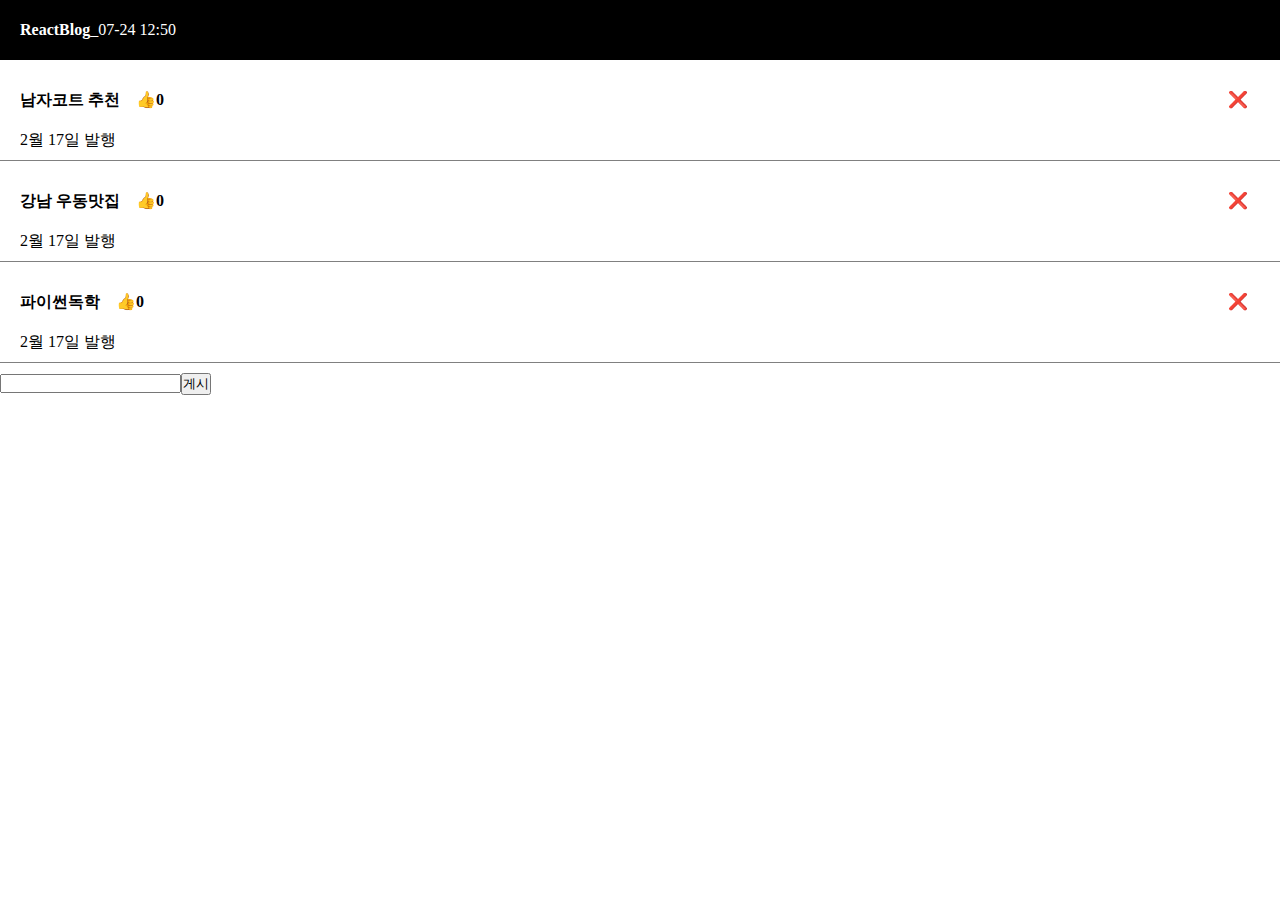
==== index.html @ 8e58c206 "Add files via upload" ====
<!DOCTYPE html>
<html lang="en">
  <head>
    <meta charset="UTF-8" />
    <link rel="icon" type="image/svg+xml" href="/vite.svg" />
    <meta name="viewport" content="width=device-width, initial-scale=1.0" />
    <title>Vite + React</title>
    <script type="module" crossorigin src="/assets/index-0fc6873d.js"></script>
    <link rel="stylesheet" href="/assets/index-392cc442.css">
  </head>
  <body>
    <div id="root"></div>
    
  </body>
</html>
---- assets/index-392cc442.css ----
*{margin:0;padding:0}div{box-sizing:border-box;line-height:40px}.changeTitle{width:52px;height:16px;background-color:#708090;border:1px solid black;color:#fff;margin-left:10px}.black-nav{display:flex;background-color:#000;width:100%;color:#fff;padding-left:20px;height:60px;align-items:center}.list{padding-left:20px;text-align:left;border-bottom:1px solid grey;margin-top:20px}.modal{margin-top:20px;padding:20px;background-color:#eee;text-align:left}.taB{margin-left:1rem}.taB:hover{cursor:pointer}.margin{float:right;margin-right:2rem}.margin:hover{cursor:pointer}
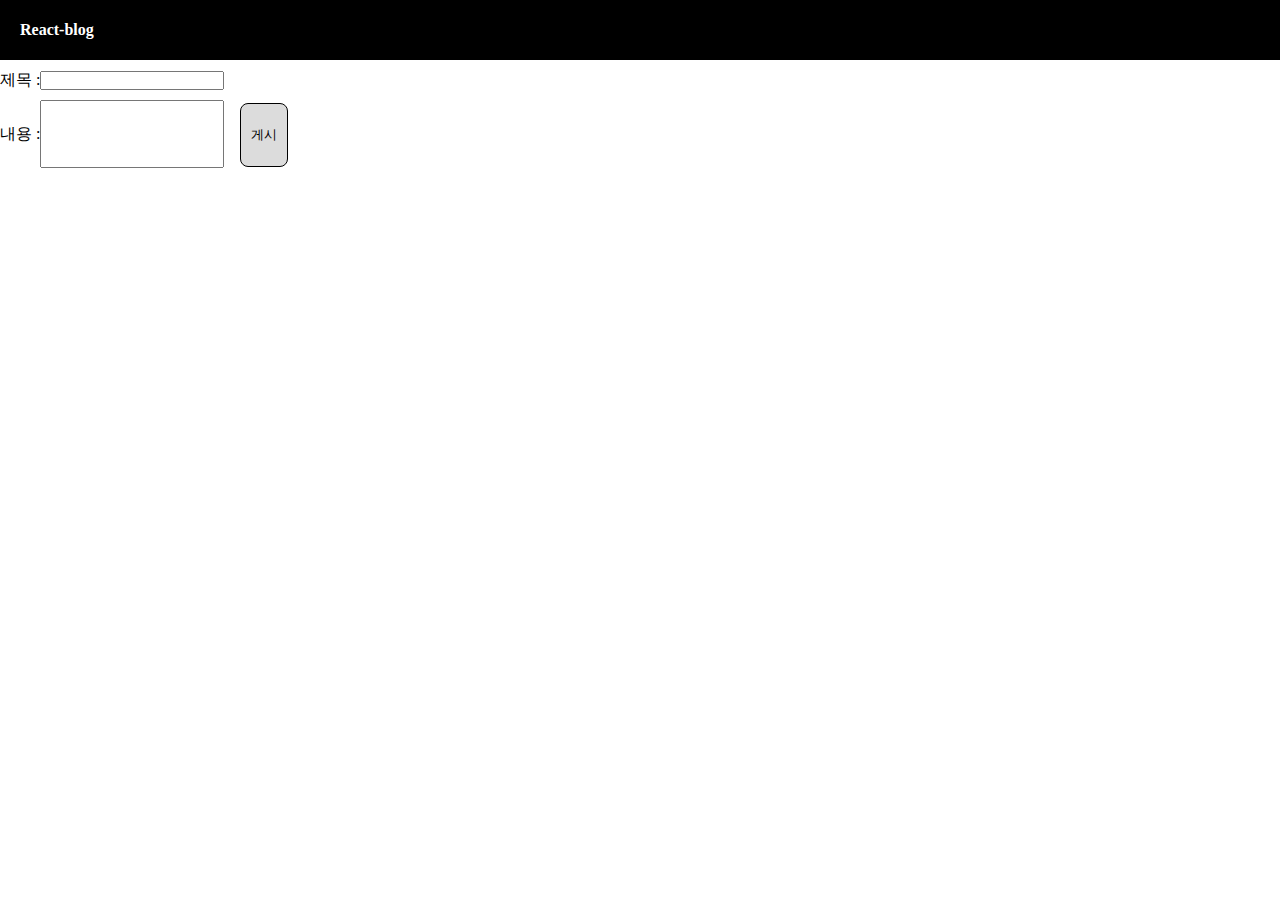
==== commit 849d908a: "Add files via upload" ====
--- a/index.html
+++ b/index.html
@@ -5,8 +5,8 @@
     <link rel="icon" type="image/svg+xml" href="/vite.svg" />
     <meta name="viewport" content="width=device-width, initial-scale=1.0" />
     <title>Vite + React</title>
-    <script type="module" crossorigin src="/assets/index-0fc6873d.js"></script>
-    <link rel="stylesheet" href="/assets/index-392cc442.css">
+    <script type="module" crossorigin src="/assets/index-ac32ccde.js"></script>
+    <link rel="stylesheet" href="/assets/index-d7b52495.css">
   </head>
   <body>
     <div id="root"></div>
--- a/assets/index-d7b52495.css
+++ b/assets/index-d7b52495.css
@@ -0,0 +1 @@
+*{margin:0;padding:0}div{box-sizing:border-box;line-height:40px}.changeTitle{width:52px;height:16px;background-color:#708090;border:1px solid black;color:#fff;margin-left:10px}.black-nav{display:flex;background-color:#000;width:100%;color:#fff;padding-left:20px;height:60px;align-items:center}.list{padding-left:20px;text-align:left;border-bottom:1px solid grey;margin-top:20px}.modal{margin-top:20px;padding:20px;background-color:#eee;text-align:left}.good{margin-left:1rem}.good:hover{cursor:pointer}.remove{float:right;margin-right:2rem}.remove:hover{cursor:pointer}.message{width:180px}.subMessage{width:180px;height:4rem}.button{margin-left:1rem;height:4rem;width:3rem;background-color:#dcdcdc;border:1px solid black;border-radius:8px}
